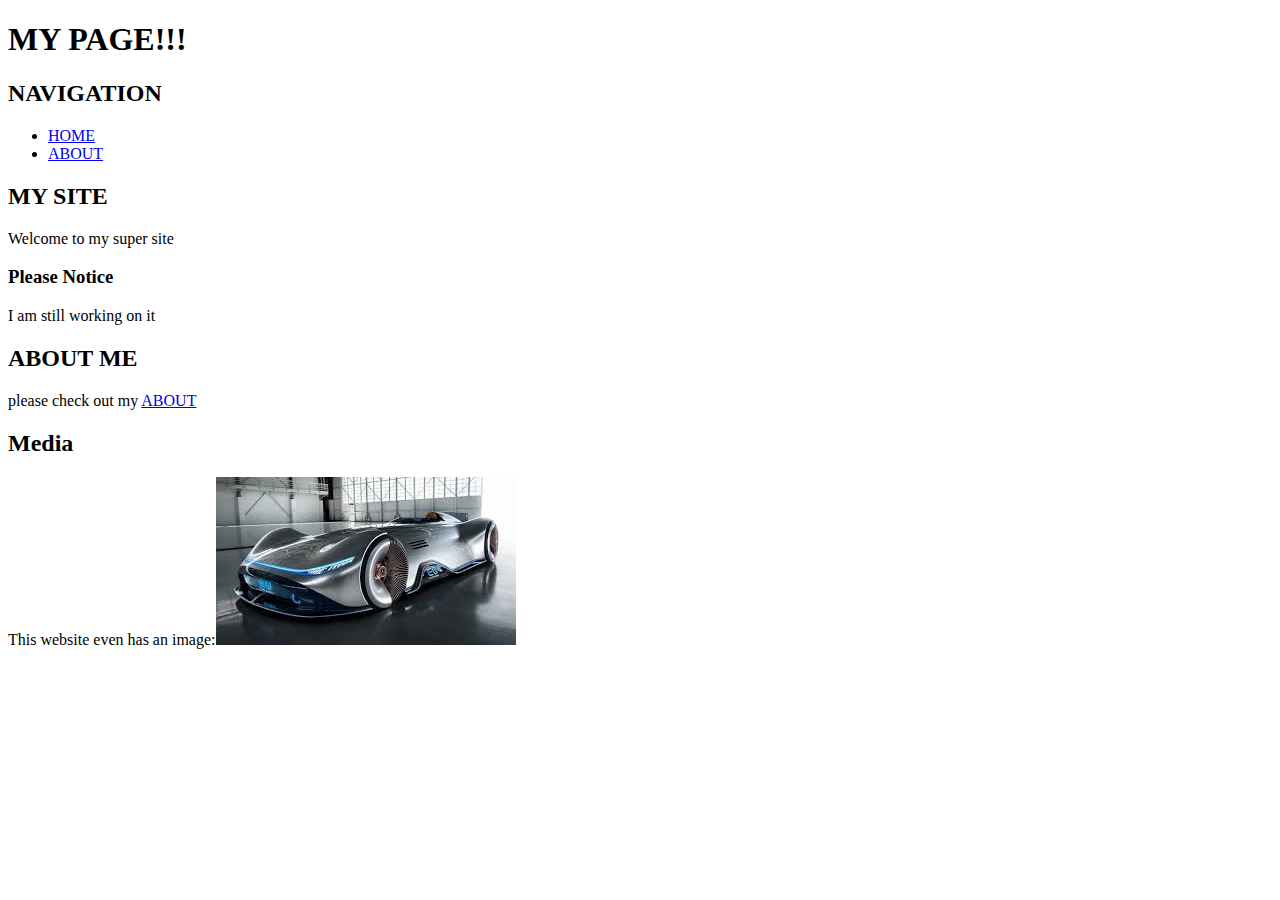
==== index.html @ 7e43769d "Added web Files" ====
<!DOCTYPE HTML>
<html>
<head>
<title>MY WEB PAGE </title>
<meta   charset="UTF-8">
<meta   description="Rathi's Web site">
<meta   keywords="HTML,CSS">
<meta   author="RATHI RAMAKRISHNAN">
<meta   name="viewport" content="widthdevice-width, initial-scale=1.0">
<link rel="icon" 
      type="image/png" 
      href="./img/fevicon.jpg">
  <link rel="stylesheet" href="./css/main.css"  >  
</head>
<body>
  <header>
<h1>MY PAGE!!!</h1>
<nav>
  <h2>NAVIGATION</h2>
  <ul><li>
    <a href="C:/Users/student/Documents/htdocs/about.html">HOME</a>
    </li>
    <li><a href="./about.html">ABOUT</a></li>
  </li></ul>
</nav>
</header>
<article>
    <section>
        <h2>MY SITE</h2>
        <p>Welcome to my super site</p>
        <h3>Please Notice</h3>
        <p>I am still working on it</p>
    </section>
    <section><h2>ABOUT ME</h2>
        <p>please check out my <a href="./about.html">ABOUT</a></p>
    </section>
    <section>
        <h2>Media</h2>
        <p>This website even has an image:<img src="./img/car.jpg" alt="car model" title="this is car model"</p>
    </section>
</article>

    

</body>
</html>
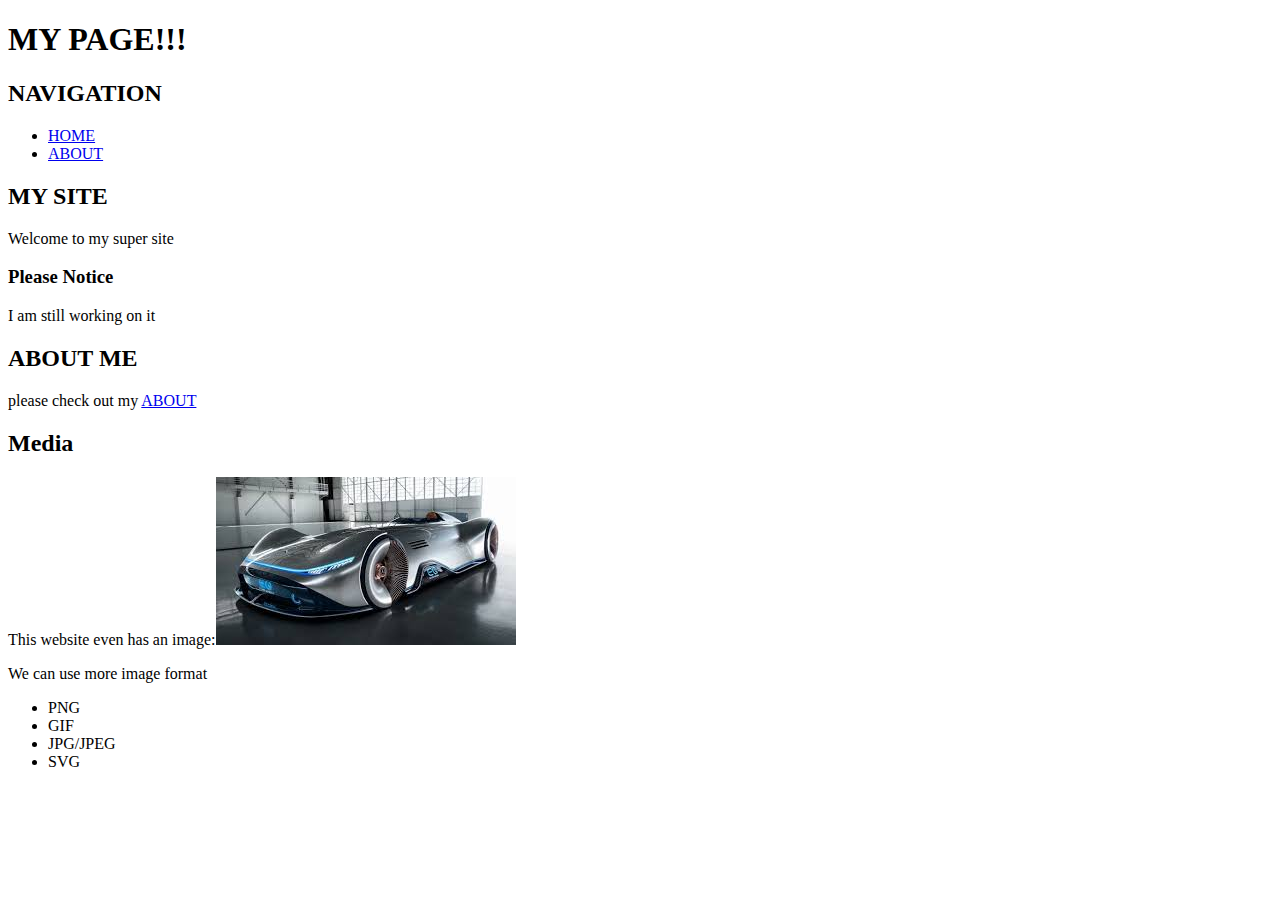
==== commit 51fad479: "Added web Files" ====
--- a/index.html
+++ b/index.html
@@ -3,8 +3,8 @@
 <head>
 <title>MY WEB PAGE </title>
 <meta   charset="UTF-8">
-<meta   description="Rathi's Web site">
-<meta   keywords="HTML,CSS">
+<meta   name="description" content ="Rathi's Web site">
+
 <meta   author="RATHI RAMAKRISHNAN">
 <meta   name="viewport" content="widthdevice-width, initial-scale=1.0">
 <link rel="icon" 
@@ -36,7 +36,15 @@
     </section>
     <section>
         <h2>Media</h2>
-        <p>This website even has an image:<img src="./img/car.jpg" alt="car model" title="this is car model"</p>
+        <p>This website even has an image:<img src="./img/car.jpg" alt="car model" title="this is car model"></p>
+        <p>We can use more image format</p>
+        <ul>
+            <li>PNG</li>
+            <li>GIF</li>
+            <li>JPG/JPEG</li>
+            <li>SVG</li>
+            
+        </ul>
     </section>
 </article>
 
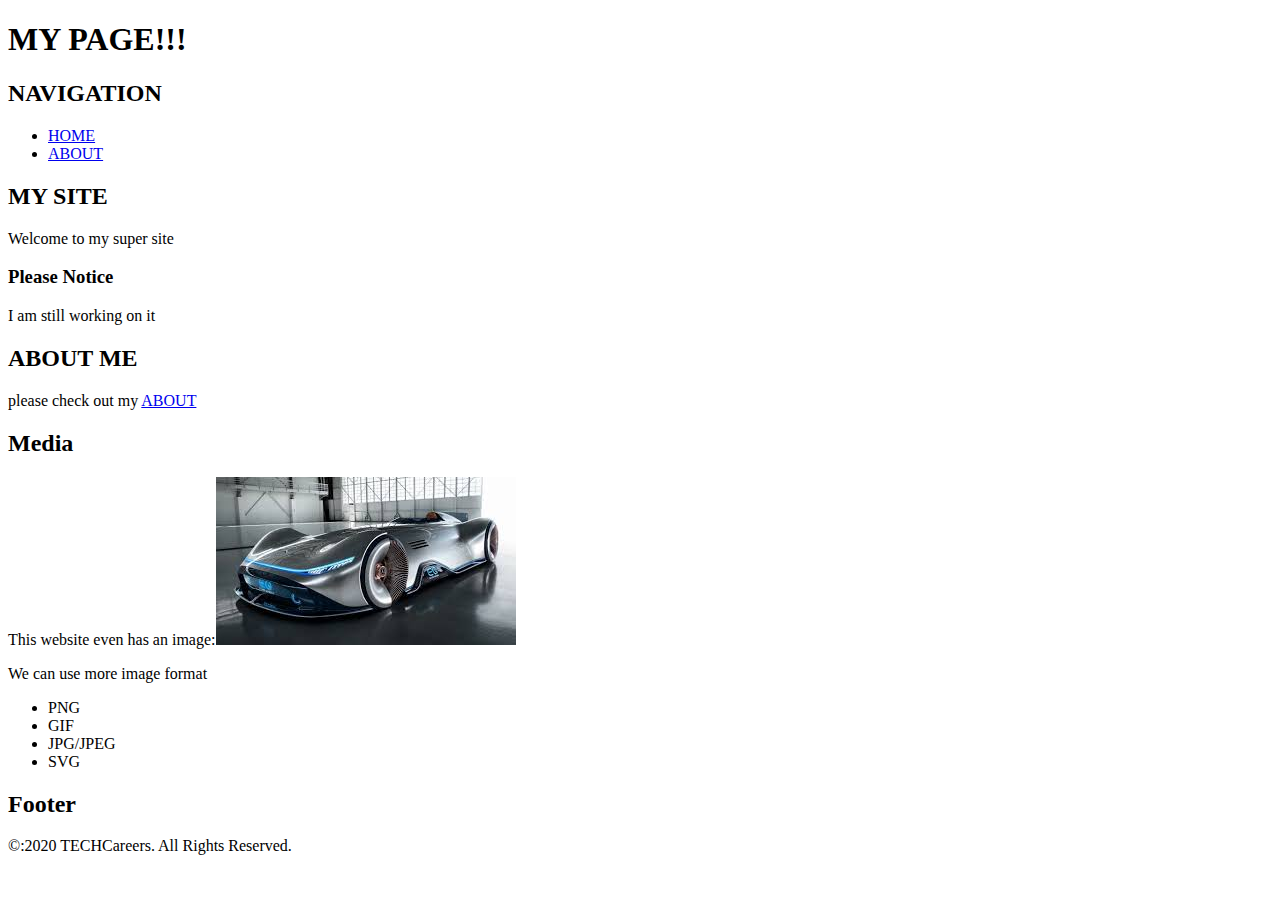
==== commit 86fd092a: "Added web Files" ====
--- a/index.html
+++ b/index.html
@@ -43,11 +43,17 @@
             <li>GIF</li>
             <li>JPG/JPEG</li>
             <li>SVG</li>
-            
+
         </ul>
     </section>
 </article>
-
+<footer>
+    <h2>Footer</h2>
+    <p>&copy:2020
+        TECHCareers.
+        All Rights Reserved.
+    </p>
+</footer>
     
 
 </body>
